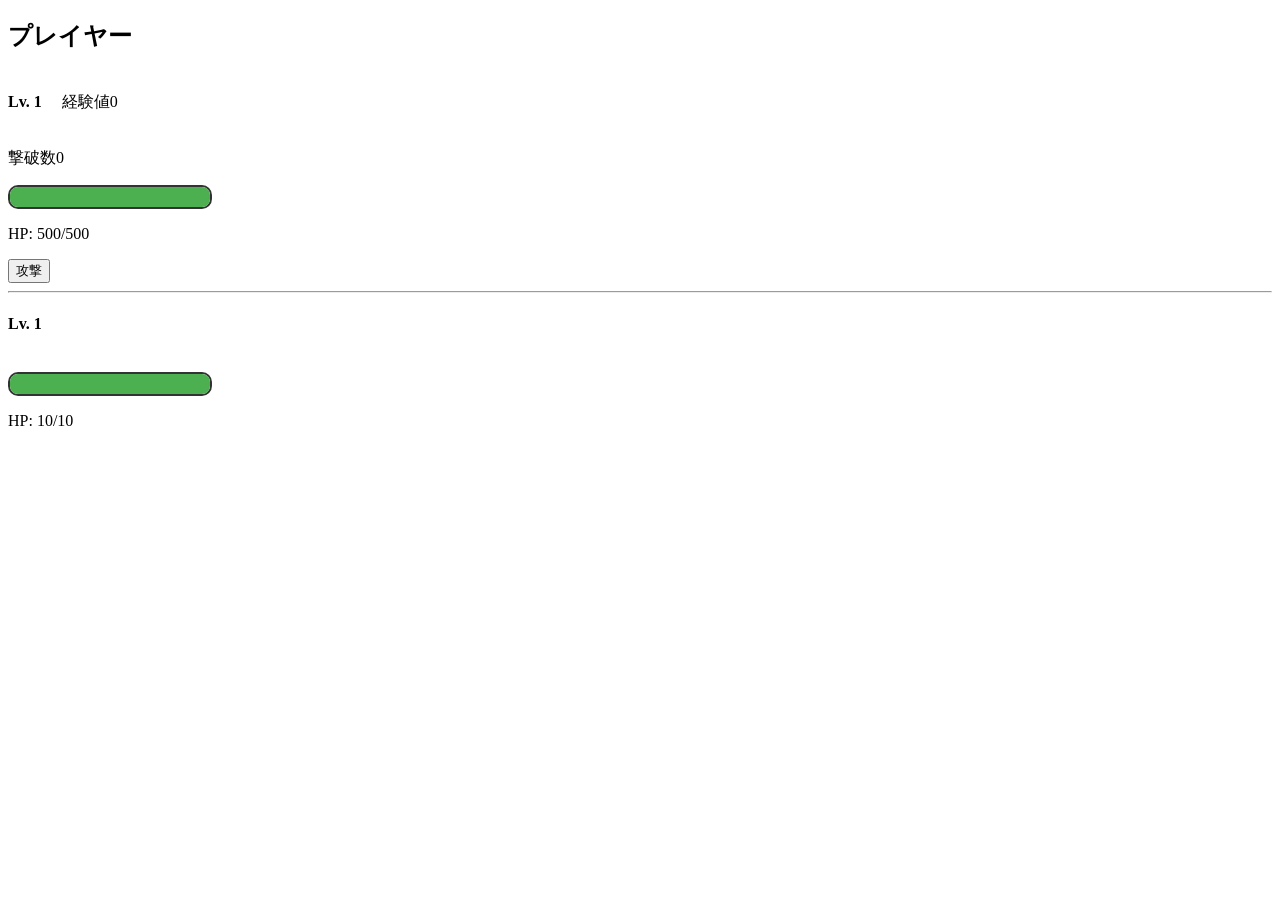
==== index.html @ 8e28d27d "initial commit" ====
<!DOCTYPE html>
<html lang="ja">
<head>
    <meta charset="UTF-8">
    <meta name="viewport" content="width=device-width, initial-scale=1.0">
    <title>再現してみたよ</title>
    <link rel="stylesheet" href="style.css">
    <script src="script.js" defer></script>
</head>

<body>
        <h2>プレイヤー</h2>
    <div class="playerLise">
        <h4>Lv. <span id="playerLevel">1</span></h4>
        <p>経験値<span id="exp">0</span></p>
    </div>
    <p>撃破数<span id="defeat">0</span></p>
    <div class="hp-container">
        <div id="player-hp-bar" class="hp-bar"></div>
    </div>
    <p>HP: <span id="playerHP">500</span>/<span id="playerMaxHP">500</span></p>
    <button id="attack">攻撃</button>
    <hr>
    <h2 id="enemyName"></h2>
    <h4>Lv. <span id="enemyLevel">1</span></h4>
    <img id="enemyImg">
    <div class="hp-container">
        <div id="enemy-hp-bar" class="hp-bar"></div>
    </div>
    <p>HP: <span id="enemyHP">10</span>/<span id="enemyMaxHP">10</span></p>
    <div id="log"></div>
    <div id="gameOverScreen" style="display: none; position: fixed; top: 0; left: 0; width: 100%; height: 100%; background: rgba(0,0,0,0.8); color: white; text-align: center; z-index: 9999;">
        <h1>GAME OVER</h1>
        <button onclick="location.reload()">リトライ</button>
    </div>
    <div id="gameClear" style="display: none; position: fixed; top: 0; left: 0; width: 100%; height: 100%; background: rgba(0,0,0,0.8); color: white; text-align: center; z-index: 9999;">
        <h2>おめでとう！</h2>
        <h1>GAME CLEAR!</h1>
    </div>
</body>
</html>
---- style.css ----
.playerLise{
   display: flex;
   align-items: baseline;
   gap: 20px
}

.hp-container {
   width: 200px;
   height: 20px;
   background-color: #eee;
   border: 2px solid #333;
   border-radius: 10px;
   overflow: hidden;
   margin-bottom: 5px;
}

.hp-bar {
   height: 100%;
   width: 100%;
   background-color: #4caf50;
   transition: width 0.3s ease;   
}
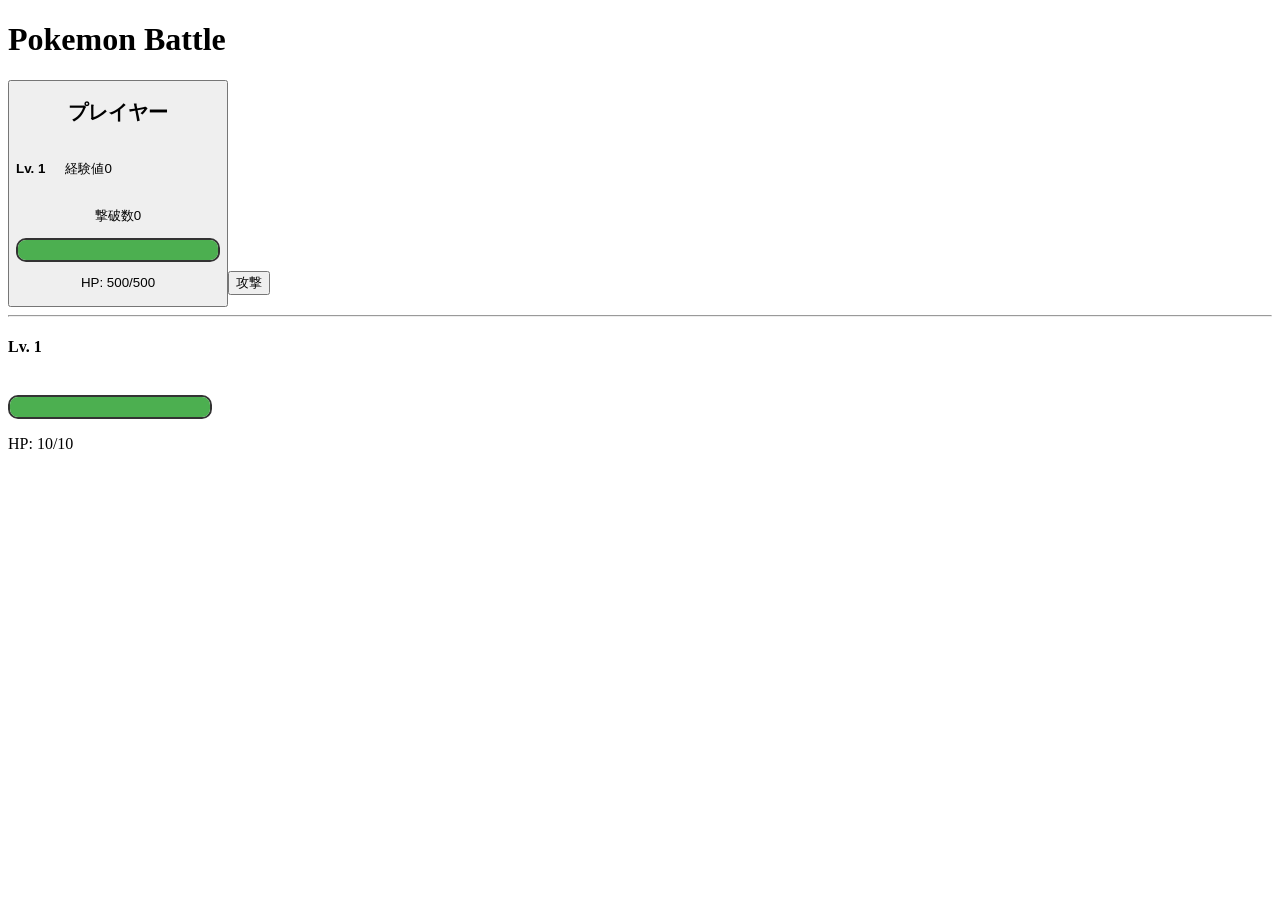
==== commit c7f28af0: "Add gameClear system" ====
--- a/index.html
+++ b/index.html
@@ -9,7 +9,11 @@
 </head>
 
 <body>
-        <h2>プレイヤー</h2>
+    <div id="stateScreen">
+        <h1>Pokemon Battle</h1>
+        <button id=""
+    </div>
+    <h2>プレイヤー</h2>
     <div class="playerLise">
         <h4>Lv. <span id="playerLevel">1</span></h4>
         <p>経験値<span id="exp">0</span></p>
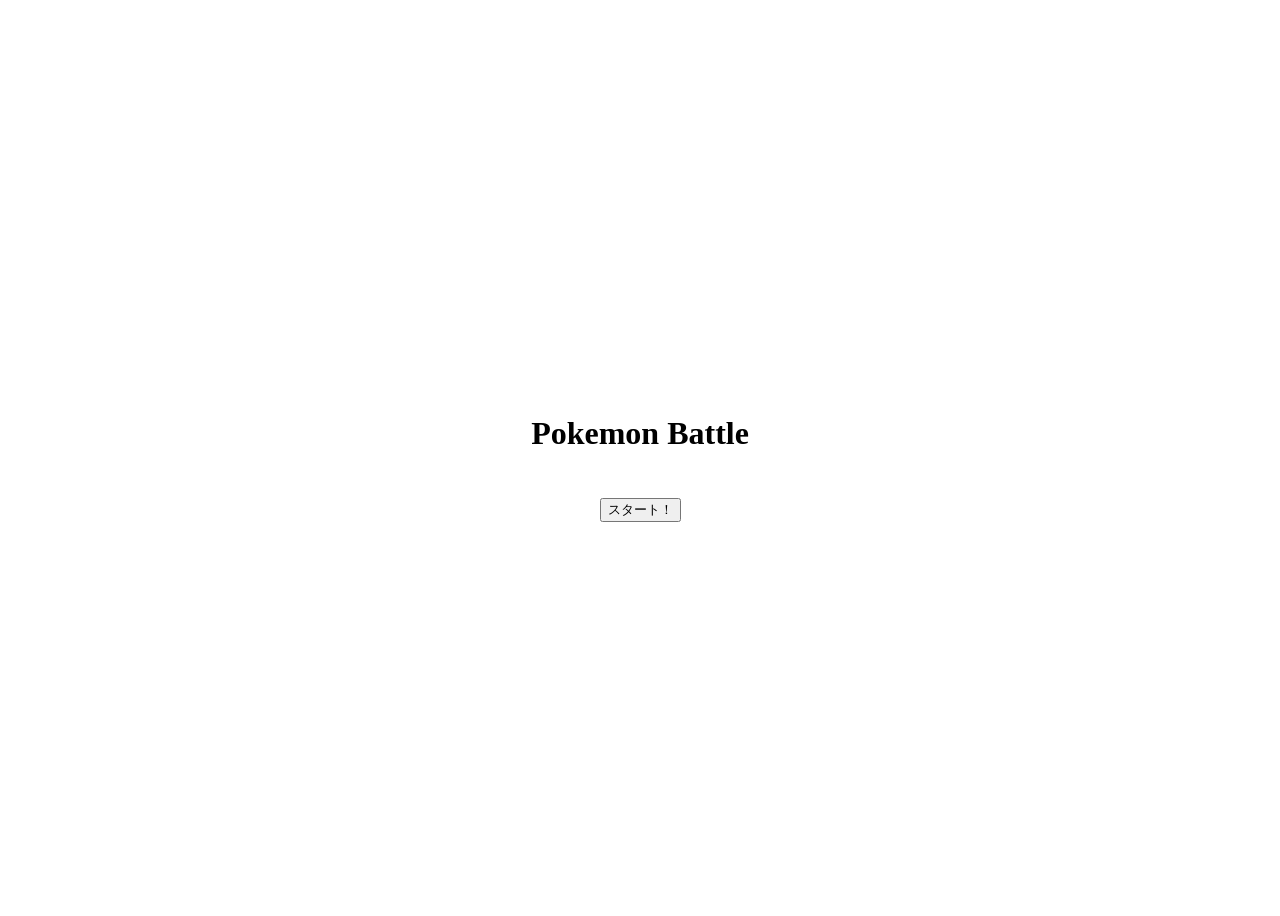
==== commit 11e63426: "Add gameState system" ====
--- a/index.html
+++ b/index.html
@@ -11,8 +11,9 @@
 <body>
     <div id="stateScreen">
         <h1>Pokemon Battle</h1>
-        <button id=""
+        <button id="state">スタート！</button>
     </div>
+    <div id="gameScreen">
     <h2>プレイヤー</h2>
     <div class="playerLise">
         <h4>Lv. <span id="playerLevel">1</span></h4>
@@ -41,5 +42,6 @@
         <h2>おめでとう！</h2>
         <h1>GAME CLEAR!</h1>
     </div>
+    </div>
 </body>
 </html>
--- a/style.css
+++ b/style.css
@@ -19,4 +19,17 @@
    width: 100%;
    background-color: #4caf50;
    transition: width 0.3s ease;   
+}
+
+#stateScreen{
+   display: flex;
+   flex-direction: column;
+   justify-content: center;
+   align-items: center;
+   height: 100vh;
+   gap: 25px;
+}
+
+#gameScreen{
+   display: none;
 }
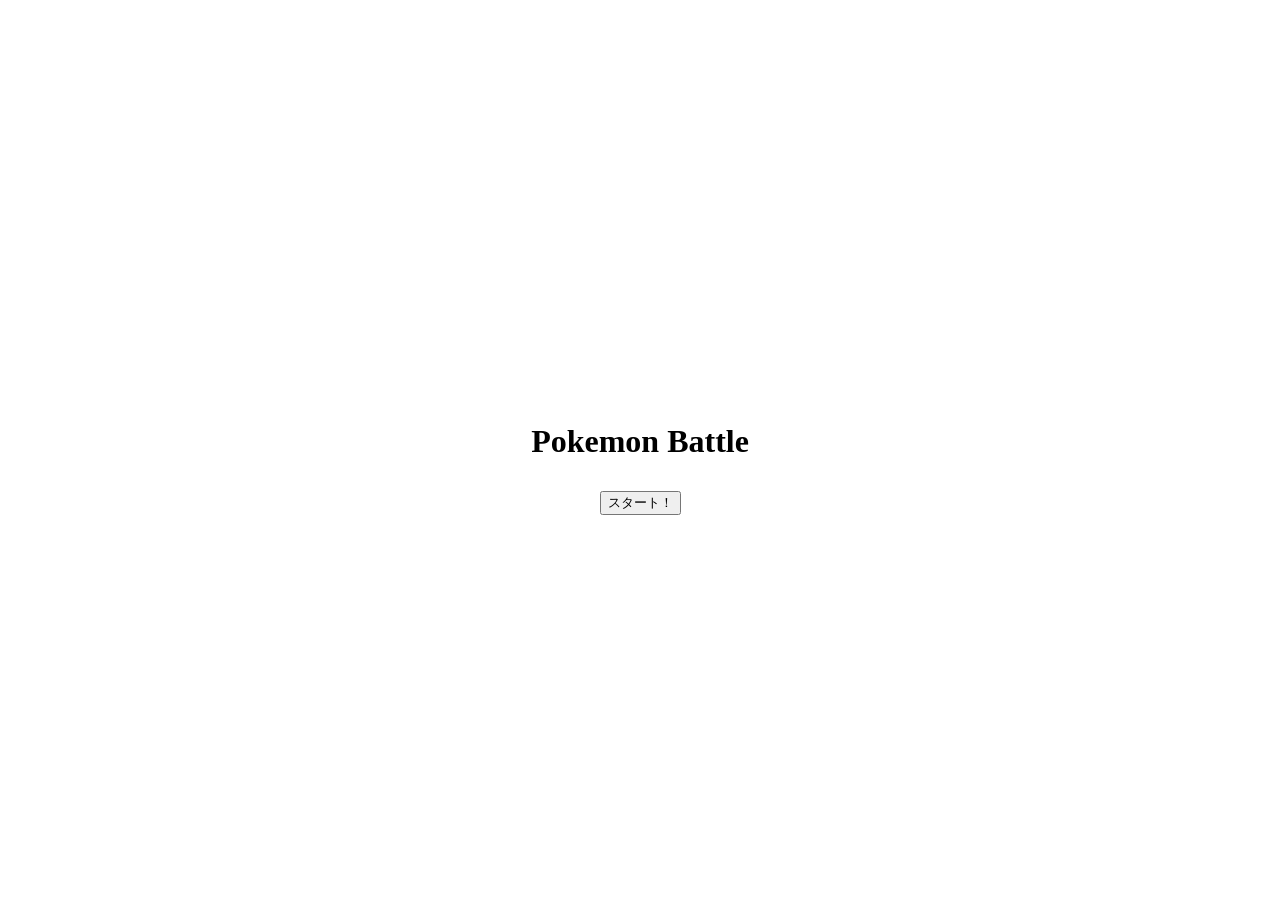
==== commit 7b368320: "Complete pokemon battle game v1" ====
--- a/index.html
+++ b/index.html
@@ -14,26 +14,45 @@
         <button id="state">スタート！</button>
     </div>
     <div id="gameScreen">
-    <h2>プレイヤー</h2>
-    <div class="playerLise">
-        <h4>Lv. <span id="playerLevel">1</span></h4>
-        <p>経験値<span id="exp">0</span></p>
+        <div id="playerScreen">
+            <h2>プレイヤー</h2>
+            <div class="playerLise">
+                <h4>Lv. <span id="playerLevel">1</span></h4>
+                <p>経験値<span id="exp">0</span></p>
+            </div>
+            <p>撃破数<span id="defeat">0</span></p>
+            <div class="hp-container">
+                <div id="player-hp-bar" class="hp-bar"></div>
+            </div>
+            <p>HP: <span id="playerHP">500</span>/<span id="playerMaxHP">500</span></p>
+            <div id="button">
+                <div id="attackBox">
+                    <button id="attack">攻撃</button>
+                    <p>攻撃力<span id="playerAttackValue">60</span></p>
+                </div>
+                <div id="potionFrame">
+                    <button id="potion">ポーション</button>
+                    <P>ポーション×<span id="potionStock">0</span></P>
+                </div>
+                <div id="powerBeansFrame">
+                    <button id="powerBeans">力の豆</button>
+                    <p>力の豆×<span id="powerBeansStock">0</span></p>
+                </div>
+            </div>
+            <div id="log"></div>
+        </div>
+        <hr>
+        <div id="enemyScreen">
+            <h2 id="enemyName"></h2>
+            <h4>Lv. <span id="enemyLevel">1</span></h4>
+            <p>攻撃力<span id="enemyAttackValue">0</span></p>
+            <img id="enemyImg">
+            <div class="hp-container">
+                <div id="enemy-hp-bar" class="hp-bar"></div>
+            </div>
+            <p>HP: <span id="enemyHP">0</span>/<span id="enemyMaxHP">0</span></p>
+        </div>
     </div>
-    <p>撃破数<span id="defeat">0</span></p>
-    <div class="hp-container">
-        <div id="player-hp-bar" class="hp-bar"></div>
-    </div>
-    <p>HP: <span id="playerHP">500</span>/<span id="playerMaxHP">500</span></p>
-    <button id="attack">攻撃</button>
-    <hr>
-    <h2 id="enemyName"></h2>
-    <h4>Lv. <span id="enemyLevel">1</span></h4>
-    <img id="enemyImg">
-    <div class="hp-container">
-        <div id="enemy-hp-bar" class="hp-bar"></div>
-    </div>
-    <p>HP: <span id="enemyHP">10</span>/<span id="enemyMaxHP">10</span></p>
-    <div id="log"></div>
     <div id="gameOverScreen" style="display: none; position: fixed; top: 0; left: 0; width: 100%; height: 100%; background: rgba(0,0,0,0.8); color: white; text-align: center; z-index: 9999;">
         <h1>GAME OVER</h1>
         <button onclick="location.reload()">リトライ</button>
@@ -42,6 +61,5 @@
         <h2>おめでとう！</h2>
         <h1>GAME CLEAR!</h1>
     </div>
-    </div>
 </body>
 </html>
--- a/style.css
+++ b/style.css
@@ -21,15 +21,34 @@
    transition: width 0.3s ease;   
 }
 
+#button button{
+   width: 85px;
+   height: 30px;
+   box-sizing: border-box;
+}
+
+#button {
+   display: flex;
+   gap: 50px;
+   margin-top: 10px;
+}
+
 #stateScreen{
    display: flex;
    flex-direction: column;
    justify-content: center;
    align-items: center;
    height: 100vh;
-   gap: 25px;
+   gap: 10px;
 }
 
 #gameScreen{
    display: none;
+   justify-content: space-between;
+   width: 700px;
+}
+
+#log {
+   max-height: 120px;
+   overflow-y: auto;
 }
